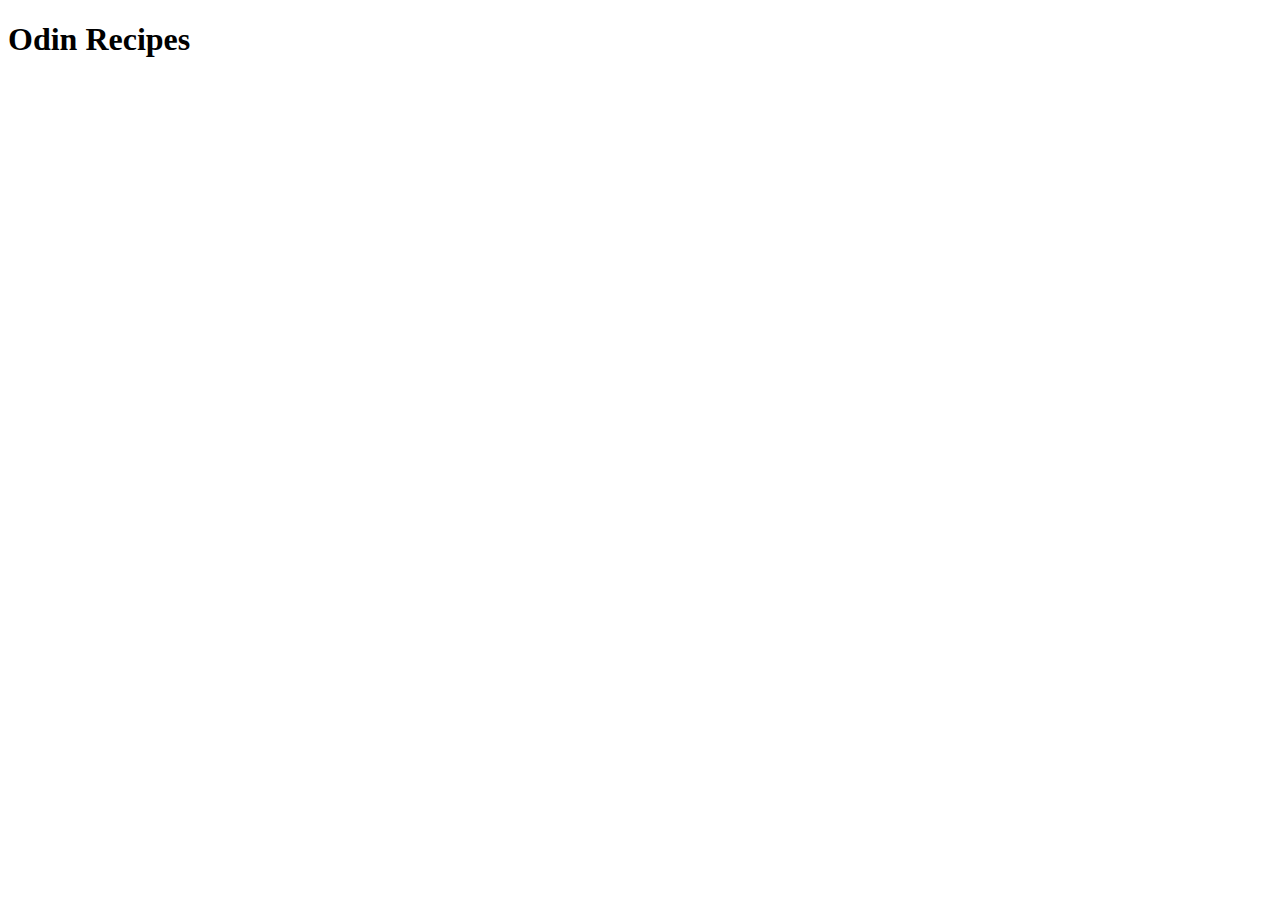
==== index.html @ 415238a5 "Initial structure" ====
<!DOCTYPE html>
<html lang="en">
<head>
    <meta charset="UTF-8">
    <meta http-equiv="X-UA-Compatible" content="IE=edge">
    <meta name="viewport" content="width=device-width, initial-scale=1.0">
    <title>Odin Recipes</title>
</head>
<body>

    <h1>Odin Recipes</h1>
    
</body>
</html>
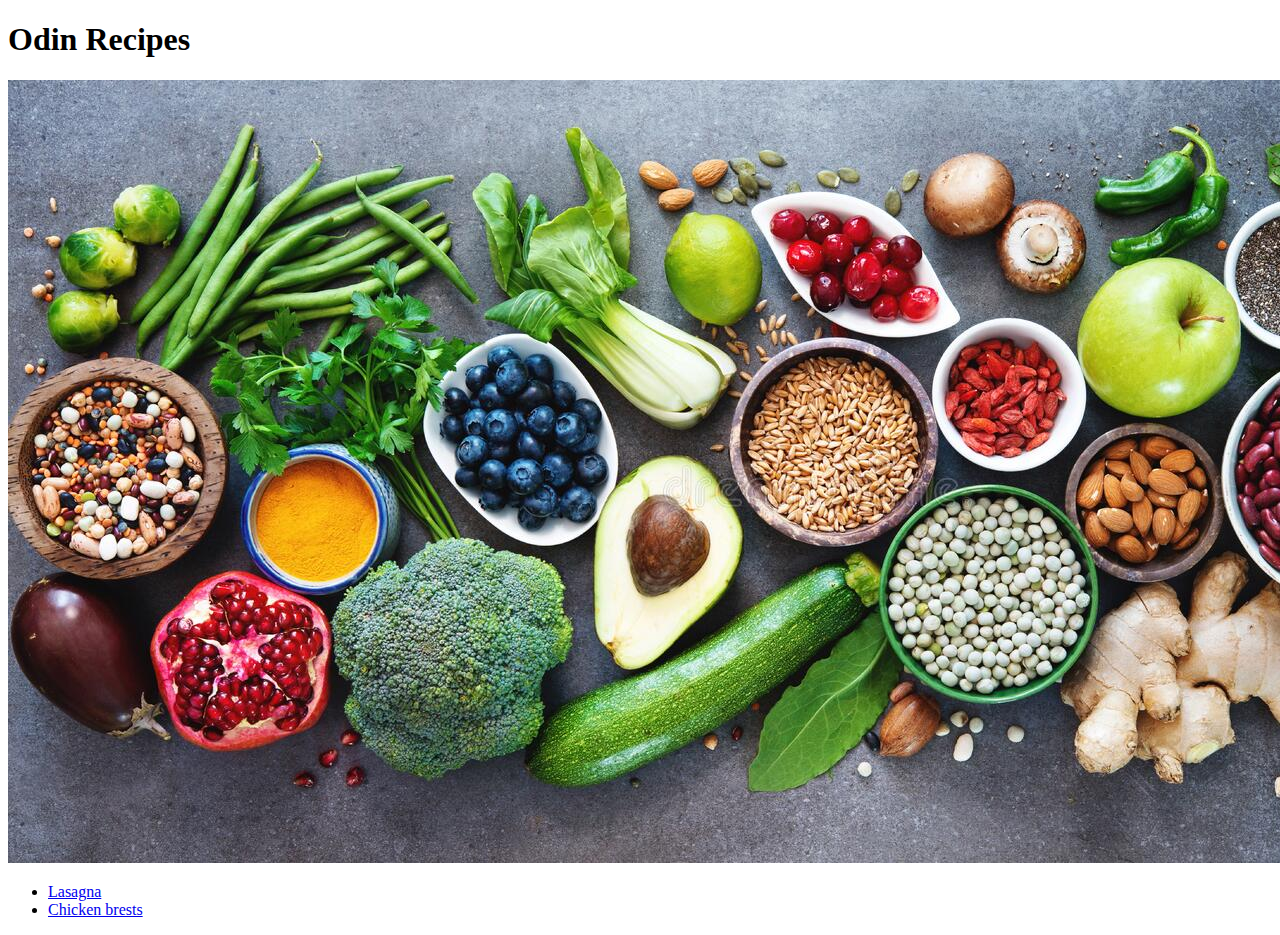
==== commit ef7a8afc: "Add another recipe with content" ====
--- a/index.html
+++ b/index.html
@@ -9,6 +9,12 @@
 <body>
 
     <h1>Odin Recipes</h1>
+    <img src="pictures/food.jpg">
+    <ul>
+        <li><a href="recipes/lasagna.html">Lasagna</a></li>
+        <li><a href="recipes/chickenbrests.html">Chicken brests</a></li>
+    </ul>
+    
     
 </body>
 </html>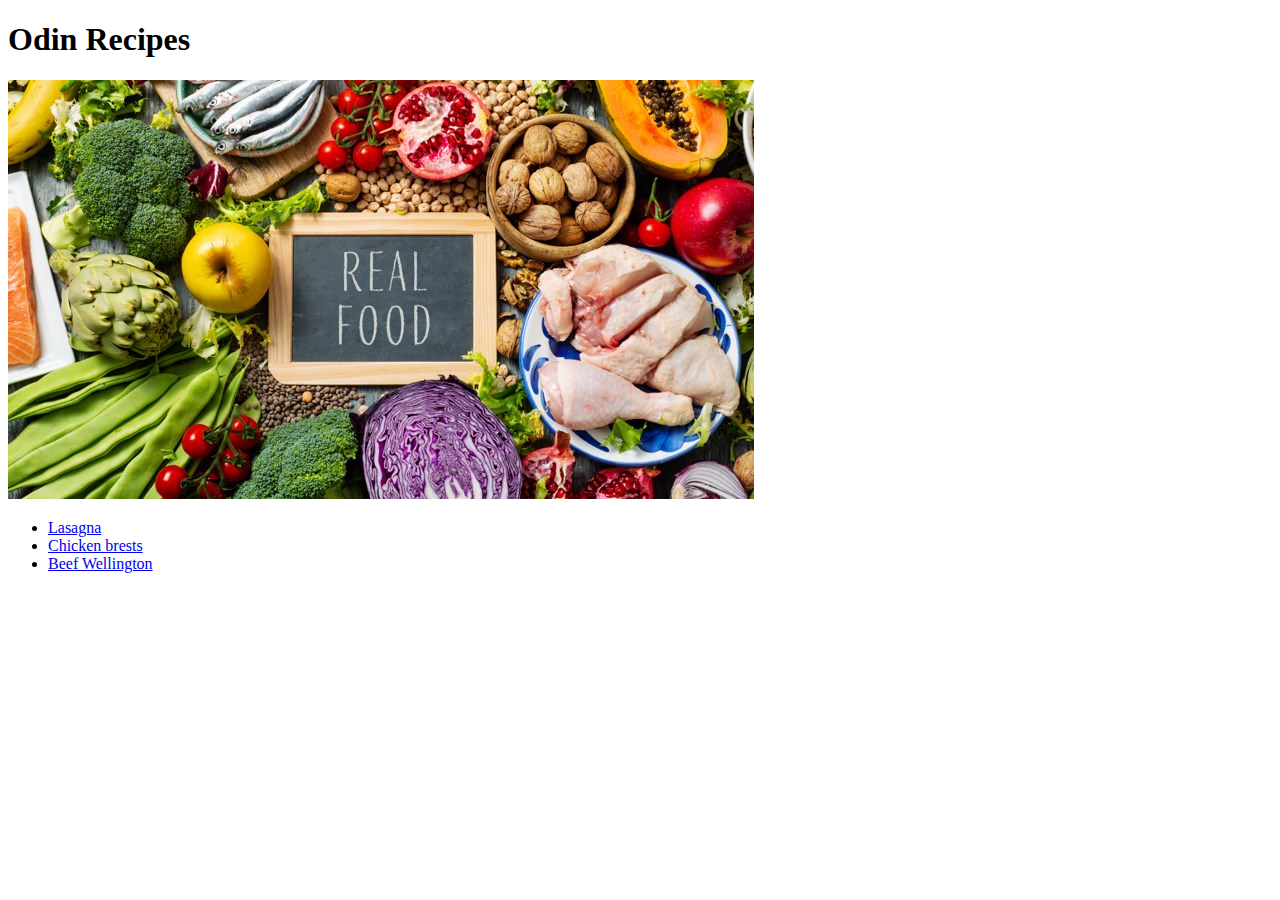
==== commit d4ca54e0: "Add another recipe" ====
--- a/index.html
+++ b/index.html
@@ -13,6 +13,7 @@
     <ul>
         <li><a href="recipes/lasagna.html">Lasagna</a></li>
         <li><a href="recipes/chickenbrests.html">Chicken brests</a></li>
+        <li><a href="recipes/beef.html">Beef Wellington</a></li>
     </ul>
     
     
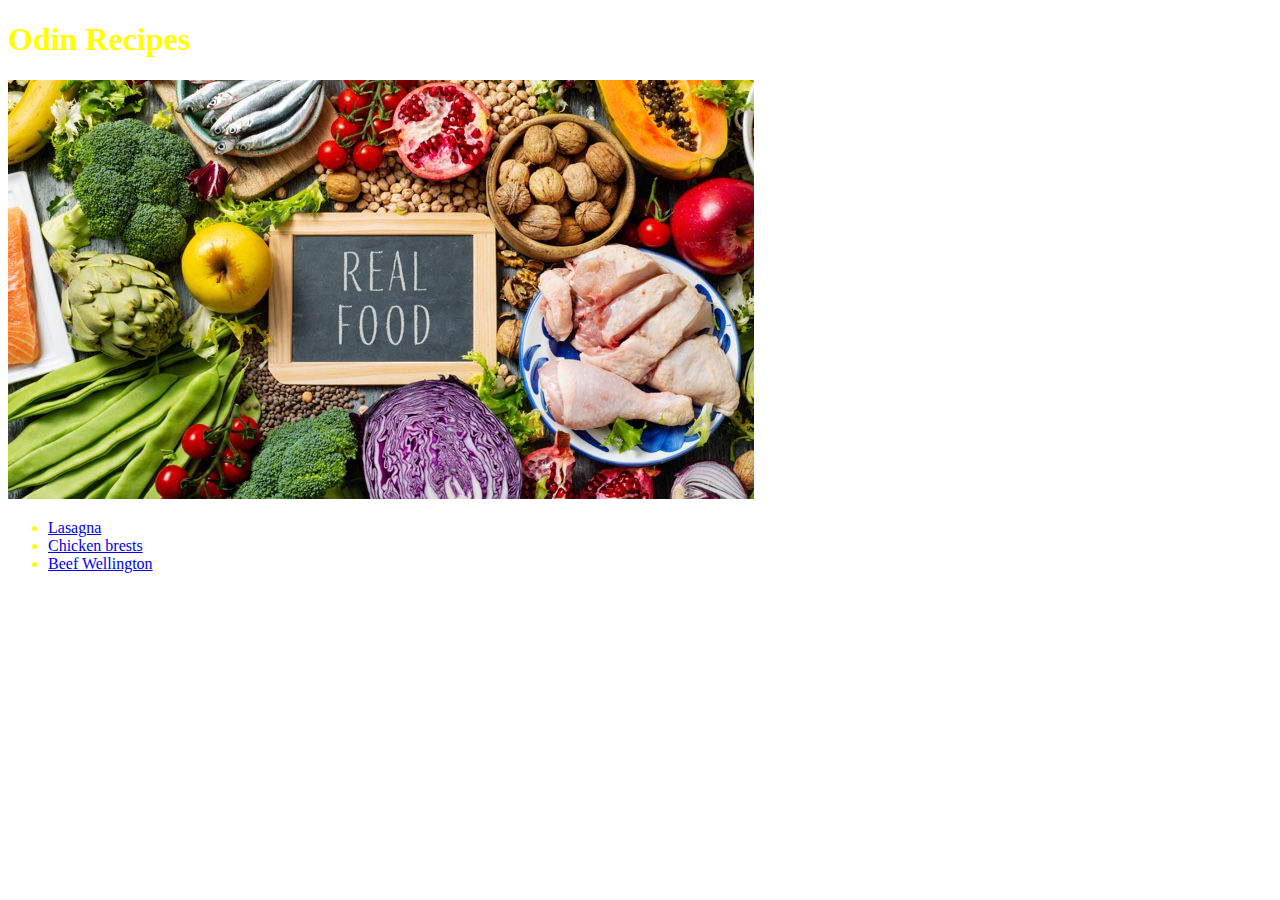
==== commit a43615c3: "Add some css" ====
--- a/index.html
+++ b/index.html
@@ -4,6 +4,7 @@
     <meta charset="UTF-8">
     <meta http-equiv="X-UA-Compatible" content="IE=edge">
     <meta name="viewport" content="width=device-width, initial-scale=1.0">
+    <link rel="stylesheet" href="style.css">
     <title>Odin Recipes</title>
 </head>
 <body>
--- a/style.css
+++ b/style.css
@@ -0,0 +1,7 @@
+h1 {
+    color:yellow;
+}
+
+ul {
+    color: yellow;
+}